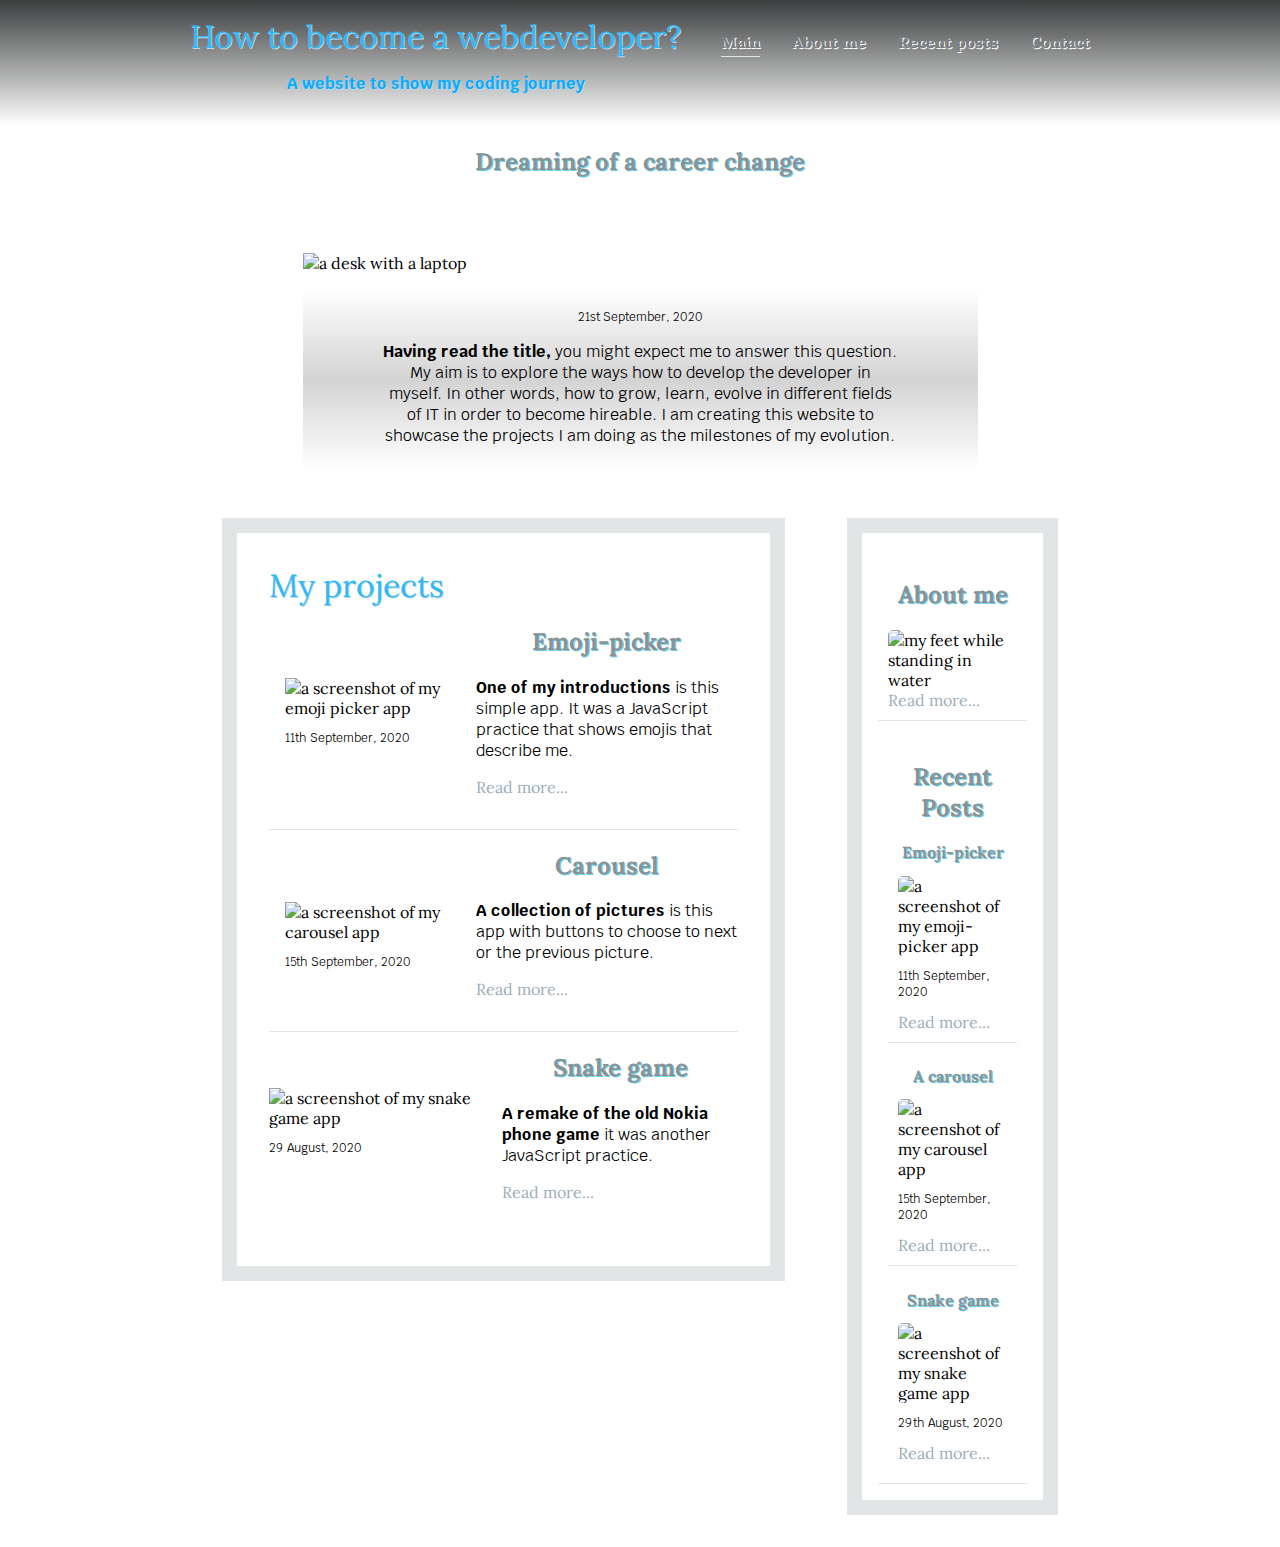
==== index.html @ e48309a4 "Add files via upload" ====
<!DOCTYPE html>
<html>
<head>
  <meta charset="utf-8">
  <meta name="viewport" content="width=device-width">
  <link href="https://fonts.googleapis.com/css2?family=Krub&family=Lora&display=swap" rel="stylesheet">
  <title>Nóri's introductory page</title>
  <link href="styles.css" rel="stylesheet" >
  </head>
<body>
  <header>
    <div class="container container-flex">
      <div class="site-title">
        <h1>How to become a webdeveloper?</h1>
        <p class="subtitle">A website to show my coding journey</p>
      </div>
    
    <nav>
      <ul>
        <li><a href="index.html" class="current-page">Main</a></li>
        <li><a href="about-me.html">About me</a></li>
        <li><a href="recent-posts.html">Recent posts</a></li>
        <li><a href="contact.html">Contact</a></li>
      </ul>
    </nav>
    </div><!-- /. container -->
  </header>

      <article class="article-featured">
        <h2 class="article-title">Dreaming of a career change</h2>
        <img src="https://i.imgur.com/WYF0OKq.jpg" alt="a desk with a laptop" class="article-image image-full">
        <div class="intro">
        <p class="article-info">21st September, 2020</p>
        <p class="article-body"><strong>Having read the title,</strong> you might expect me to answer this question. My aim is to explore the ways how to develop the developer in myself. In other words, how to grow, learn, evolve in different fields of IT in order to become hireable. I am creating this website to showcase the projects I am doing as the milestones of my evolution.</p>
        </div>
     </article>       
   <div class="container container-flex">
    <main role="main">
     
        <div class="all-article-recent">
         <h1 class="main-title">My projects</h1>
       <article class="article-recent">
         <div class="article-recent-main">
            <h2 class="article-title">Emoji-picker</h2>
              <p class="article-body"><strong>One of my introductions</strong> is this simple app. 
                It was a JavaScript practice that shows emojis that describe me. </p>
              <a href="recent-posts.html">Read more...</a>
         </div>
         <div class="article-recent-secondary">
              <img src="https://i.imgur.com/mqEpDBb.png" alt="a screenshot of my emoji picker app" class="article-image">
              <p class="article-info">11th September, 2020</p>
         </div>
      </article>
      
       <article class="article-recent">
         <div class="article-recent-main">
            <h2 class="article-title">Carousel</h2>
           <p class="article-body"><strong>A collection of pictures</strong> is this app with buttons to choose to next or the previous picture. </p>
            <a href="recent-posts.html">Read more...</a>
         </div>
         <div class="article-recent-secondary">
              <img src="https://i.imgur.com/VGv3vMi.png" alt="a screenshot of my carousel app" class="article-image">
              <p class="article-info">15th September, 2020</p>
              
         </div>
      </article>
      
       <article class="article-recent">
         <div class="article-recent-main">
            <h2 class="article-title">Snake game</h2>
           <p class="article-body"><strong>A remake of the old Nokia phone game</strong> it was another JavaScript practice. </p>
                <a href="recent-posts.html">Read more...</a>
         </div>    
         <div class="article-main-secondary">
              <img src="https://i.imgur.com/GBLrtFD.png" alt="a screenshot of my snake game app" class="article-image">
                <p class="article-info">29 August, 2020</p>
         </div>    
      </article>
      </div>   
    </main> 
      
    
      <aside class="sidebar">
         <div class="sidebar-widget">
           
            <h2 class="sidebar-title">About me</h2>
            
            <img src="https://i.imgur.com/jy33q1P.jpg" alt="my feet while standing in water" class="project-image">
            <a href="recent-posts.html">Read more...</a>
          
        </div> 
                    
          <div class="sidebar-widget">
            <div class="widget-recent-post">
            <h2 class="sidebar-title">Recent Posts</h2>
            <h2 class="project-title">Emoji-picker</h2>
              <img src="https://i.imgur.com/mqEpDBb.png" alt="a screenshot of my emoji-picker app" class="project-image">
              <p class="project-info">11th September, 2020</p>
              
              <a href="recent-posts.html">Read more...</a>
          </div> 
       
      
      <div class="widget-recent-post">
        <h2 class="project-title">A carousel</h2> 
          <img src="https://i.imgur.com/VGv3vMi.png" alt="a screenshot of my carousel app" class="project-image">
              <p class="project-info">15th September, 2020</p>
              
              <a href="recent-posts.html">Read more...</a>
        </div>
        
        <div class="widget-recent-post">
          <h2 class="project-title">Snake game</h2> 
            <img src="https://i.imgur.com/GBLrtFD.png" alt="a screenshot of my snake game app" class="project-image">
            <p class="project-info">29th August, 2020</p>
            <a href="recent-posts.html">Read more...</a>
         </div>
        </div>   
       </aside>
      </div>
    </body>   
  </html>
---- styles.css ----
body {
  margin: 0;
  font-family: Lora, serif;
}

/* LAYOUT */

header {
  text-align: center;
  background: linear-gradient(#3a3c3d, #ffff);
  padding: 1em;
}

/* navigation */

nav ul {
  list-style: none;
  display: flex; 
  justify-content: center;
  padding: 0;
}

nav li {
  margin-left: 2em;
}

nav a {
  text-decoration: none;
  color:  #797d80;
  text-shadow: 1px 1px white;
  font-weight: 700;
  padding: 0.25em 0;
}

nav a:hover,
nav a:focus {
  color: #4788f5;
}
.current-page {
  border-bottom: 1px solid #e1e5e6;
}

.current-page:hover {
  color: #63666b;
}

/* main part */

.article-featured {
  margin: 1rem auto;
  width: 100%;
  max-width: 675px;
  
}

.intro {
  max-width: 675px;
  margin: 1rem auto;
  padding: .5rem 5rem;
  text-align: center;
  min-width: 200px;
  background: linear-gradient(white, lightgrey, white);
}

.image-full-about-me {
  width: 30%;
  max-height: 150px;
  object-fit: cover;
  margin-left: 35%;
 
  border-radius: 5px;
}

.container {
  width: 90%;
  max-width: 900px;
  margin: 0 auto;
}

.container-flex {
  display: flex;
  justify-content: space-between;
}

.image-full {
  width: 100%;
  max-height: 250px;
  object-fit: cover;
  margin: 0 auto;
}
.article-image {
  width: 100%;
  margin-top: 3.5rem;
}


.article-recent {
  border-bottom: 1px  solid #e1e5e6;
  padding-bottom: 2rem;
  display: flex;
}
.article-recent:last-child {
  border:0;
}
@media (min-width: 675px) {
  .article-recent {
    justify-content: space-between;
  }
  .article-recent-main {
    width: 60%;
    order: 2;
  }
  .article-recent-secondary {
    width: 40%;
    order: 1;
    margin: 1em;
  }
 }

.all-article-recent {
  width:75%;
  max-width: 600px;
  border: 15px solid #e1e5e6;
  padding: 2rem;
  margin: 2rem;
}

aside {
  width: 20%;
  border: 15px solid #e1e5e6;
  justify-content: space-between;
  padding: 1rem;
  margin: 2rem;
}

.project-image {
  width: 100%;
  border-radius: 5px;
}


.widget-recent-post, 
.sidebar-widget {
  border-bottom: 1px solid #e1e5e6;
  padding: 10px;
}

.widget-recent-post:last-child {
  border: 0;
}


@media (max-width: 675px) {
  .container-flex {
    display: flex;
    flex-direction: column;
  }
  
  header {
    text-align: center;
  }
  nav ul {
    flex-direction: column;
  }
  nav li {
    margin: .5em 0;
  }
  
  .sidebar {
    display: none;
}
}  

/* TYPOGRAPHY */

h1 {
  font-family: "Lora", serif;
  font-weight: 300;
  color: #2fb9fa;
  text-shadow: 1px 1px #c3d7e6;
  font-size: 2rem;
  margin: 0;
}
.subtitle {
  font-weight: 700;
  color: #05adfc;
  text-shadow: 1px 1px #c3d7e6;
}

a {
  color: #9caeb8;
  text-decoration: none;
}

a:hover,
a:focus {
  color: #4788f5
}

h2 {
  font-family: Lora;
  text-align: center;
  color: #879396;
  text-shadow: 1px 1px #64cee8;
}

p{
  font-family: Krub, sans-serif;

}

.article-info,
.project-info {
  font-size: 0.75rem;
}
.project-title {
  font-size: 1rem;
}
 .contacts li {
  list-style: none;
  text-shadow: 1px 1px #64cee8;
  font-size: 1.5rem;
 }
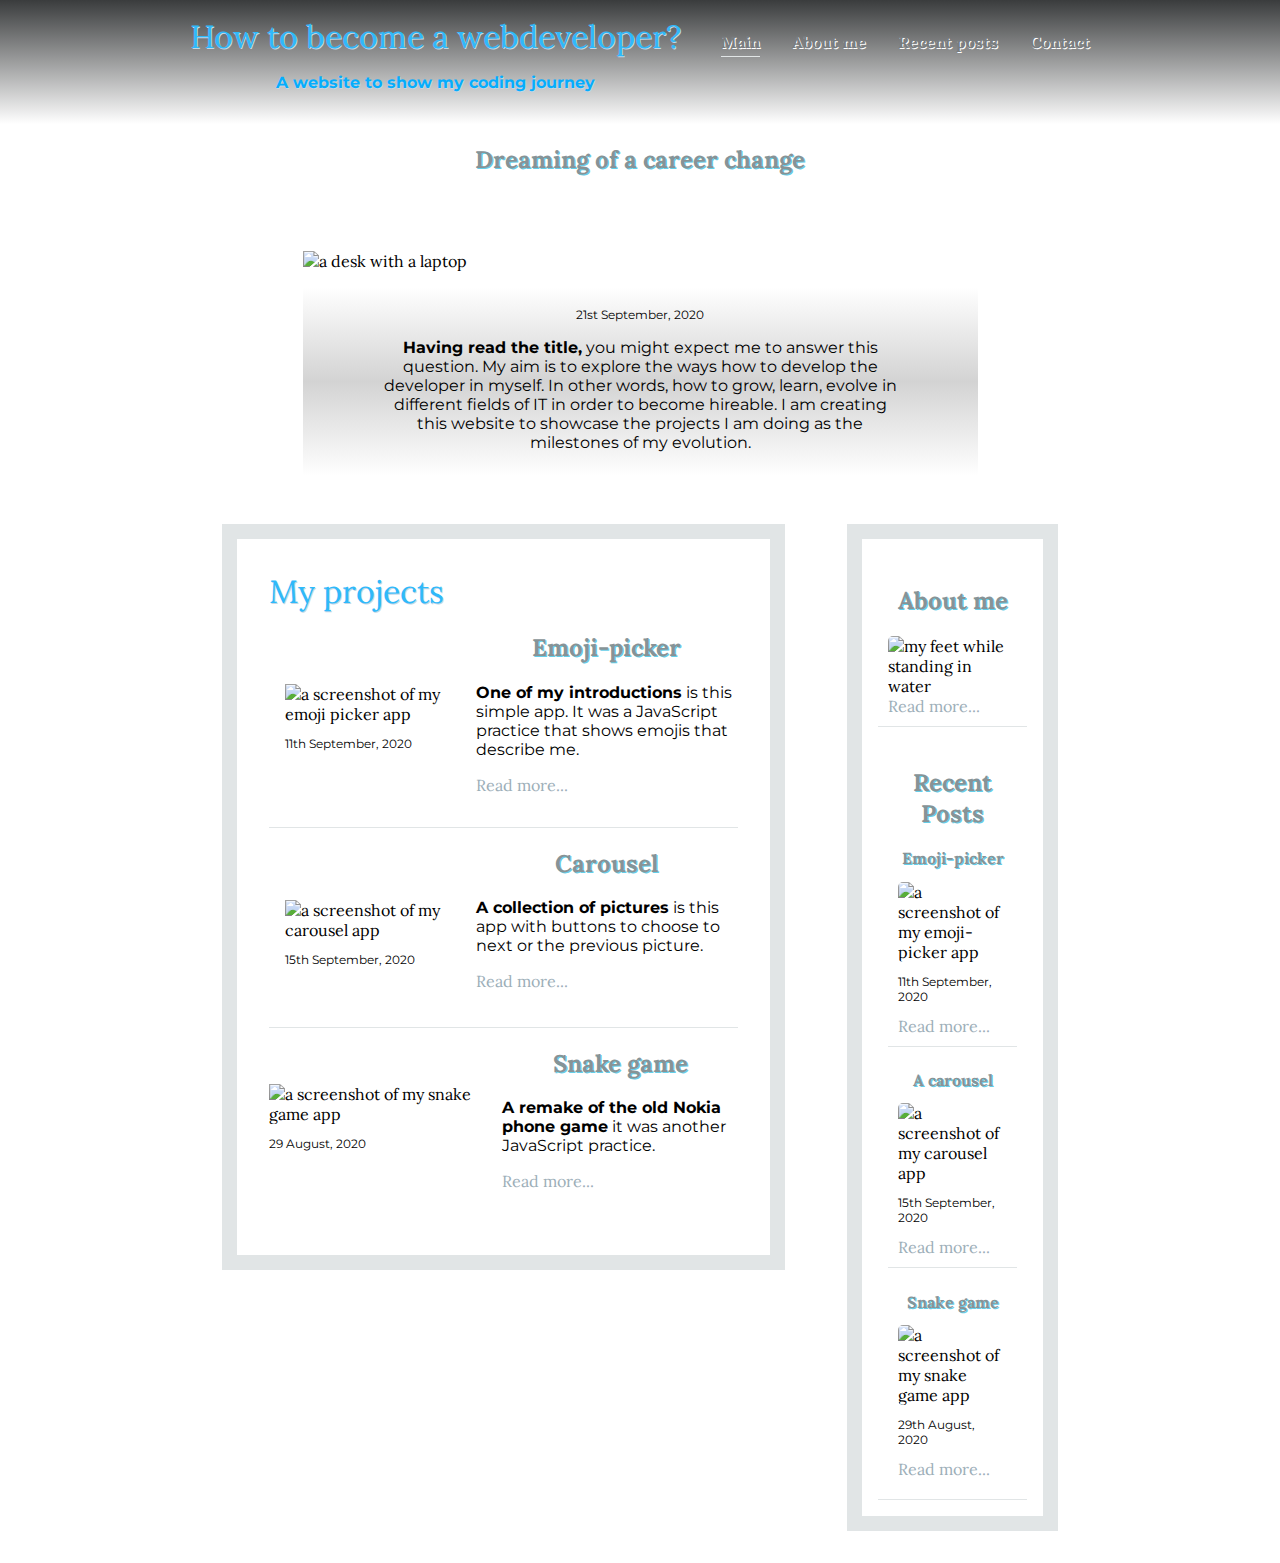
==== commit 5f7f5791: "Add files via upload" ====
--- a/index.html
+++ b/index.html
@@ -3,8 +3,8 @@
 <head>
   <meta charset="utf-8">
   <meta name="viewport" content="width=device-width">
-  <link href="https://fonts.googleapis.com/css2?family=Krub&family=Lora&display=swap" rel="stylesheet">
-  <title>Nóri's introductory page</title>
+  <link href="https://fonts.googleapis.com/css2?family=Lora&family=Montserrat&display=swap" rel="stylesheet">
+  <title>Nori Bozo website</title>
   <link href="styles.css" rel="stylesheet" >
   </head>
 <body>
--- a/styles.css
+++ b/styles.css
@@ -198,14 +198,14 @@
 }
 
 h2 {
-  font-family: Lora;
+  font-family: "Lora", serif;
   text-align: center;
   color: #879396;
   text-shadow: 1px 1px #64cee8;
 }
 
 p{
-  font-family: Krub, sans-serif;
+  font-family: "Montserrat", sans-serif;
 
 }
 
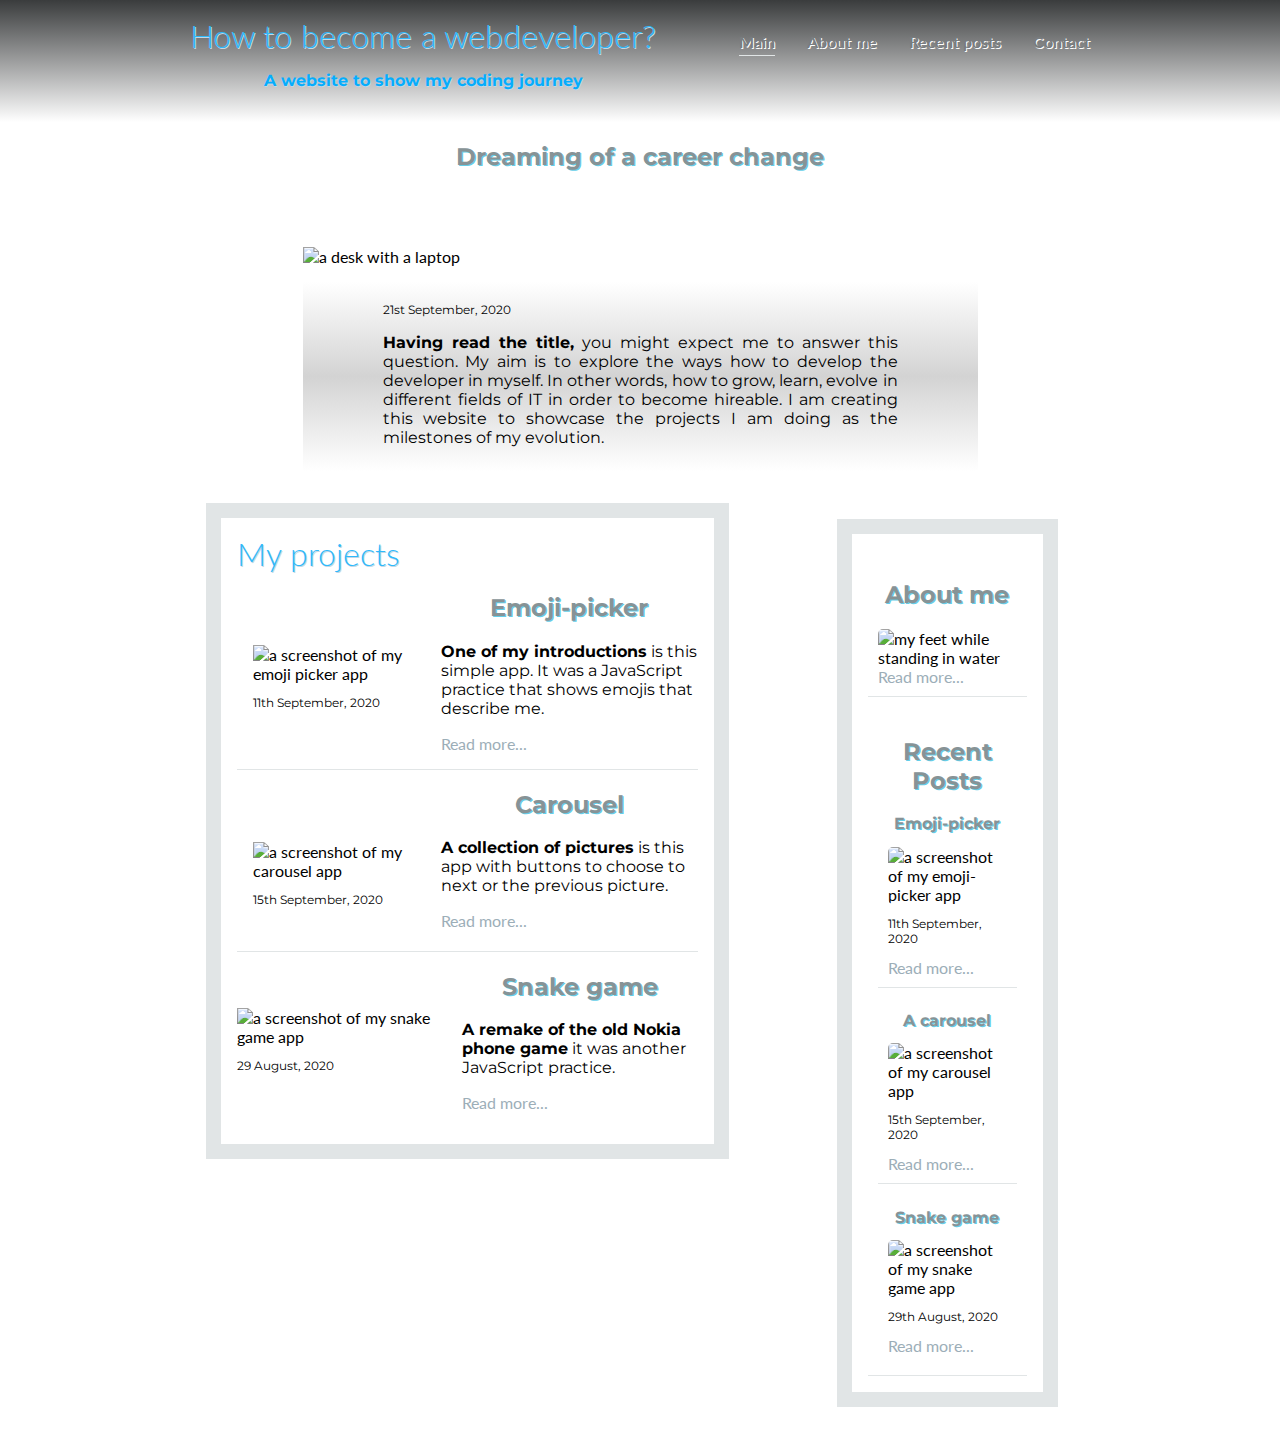
==== commit b99c5703: "Add files via upload" ====
--- a/index.html
+++ b/index.html
@@ -3,7 +3,7 @@
 <head>
   <meta charset="utf-8">
   <meta name="viewport" content="width=device-width">
-  <link href="https://fonts.googleapis.com/css2?family=Lora&family=Montserrat&display=swap" rel="stylesheet">
+  <link href="https://fonts.googleapis.com/css2?family=Lato&family=Montserrat&display=swap" rel="stylesheet">
   <title>Nori Bozo website</title>
   <link href="styles.css" rel="stylesheet" >
   </head>
--- a/styles.css
+++ b/styles.css
@@ -1,6 +1,6 @@
 body {
   margin: 0;
-  font-family: Lora, serif;
+  font-family: 'Lato', sans-serif;
 }
 
 /* LAYOUT */
@@ -57,7 +57,7 @@
   max-width: 675px;
   margin: 1rem auto;
   padding: .5rem 5rem;
-  text-align: center;
+  text-align: justify;
   min-width: 200px;
   background: linear-gradient(white, lightgrey, white);
 }
@@ -96,7 +96,7 @@
 
 .article-recent {
   border-bottom: 1px  solid #e1e5e6;
-  padding-bottom: 2rem;
+  padding-bottom: 1rem;
   display: flex;
 }
 .article-recent:last-child {
@@ -121,8 +121,8 @@
   width:75%;
   max-width: 600px;
   border: 15px solid #e1e5e6;
-  padding: 2rem;
-  margin: 2rem;
+  padding: 1rem;
+  margin: 1rem;
 }
 
 aside {
@@ -151,12 +151,12 @@
 
 
 @media (max-width: 675px) {
-  .container-flex {
-    display: flex;
-    flex-direction: column;
-  }
-  
-  header {
+  .container {
+   flex-direction: column;
+    margin: 0 auto;
+  }
+  
+  header, h1 {
     text-align: center;
   }
   nav ul {
@@ -166,6 +166,23 @@
     margin: .5em 0;
   }
   
+   .article-featured {
+      margin: 0;
+    }
+    .all-article-recent {
+      width: 100%;
+      border: 0;
+    }
+  .article-recent {
+    margin: 0;
+    padding: 0;
+  }
+  .article-body {
+    margin-right: 1em;
+    font-size: .8rem;
+  }
+  
+  
   .sidebar {
     display: none;
 }
@@ -174,7 +191,7 @@
 /* TYPOGRAPHY */
 
 h1 {
-  font-family: "Lora", serif;
+  font-family: "Lato", sans-serif;
   font-weight: 300;
   color: #2fb9fa;
   text-shadow: 1px 1px #c3d7e6;
@@ -198,14 +215,14 @@
 }
 
 h2 {
-  font-family: "Lora", serif;
+  font-family: 'Montserrat', sans-serif;
   text-align: center;
   color: #879396;
   text-shadow: 1px 1px #64cee8;
 }
 
 p{
-  font-family: "Montserrat", sans-serif;
+  font-family: 'Montserrat', sans-serif;
 
 }
 
@@ -220,4 +237,5 @@
   list-style: none;
   text-shadow: 1px 1px #64cee8;
   font-size: 1.5rem;
+ text-align: justify;
  }